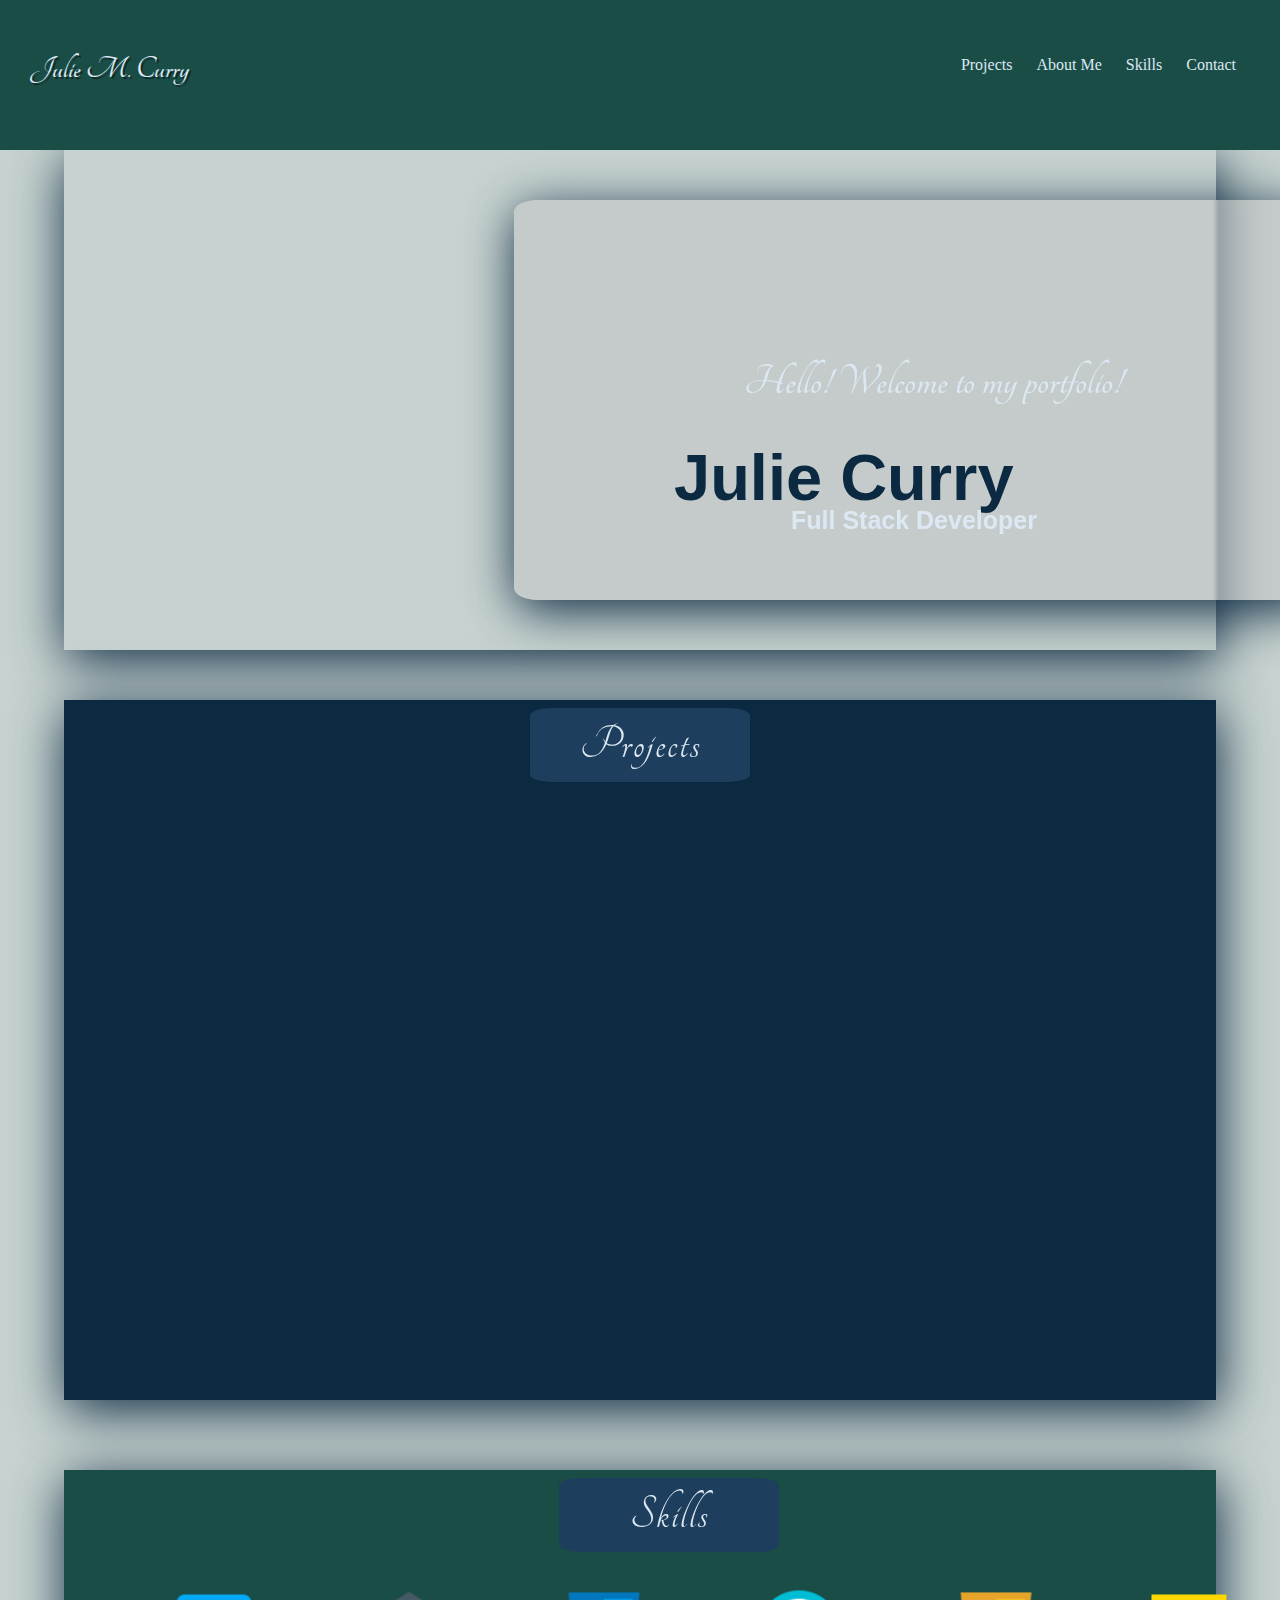
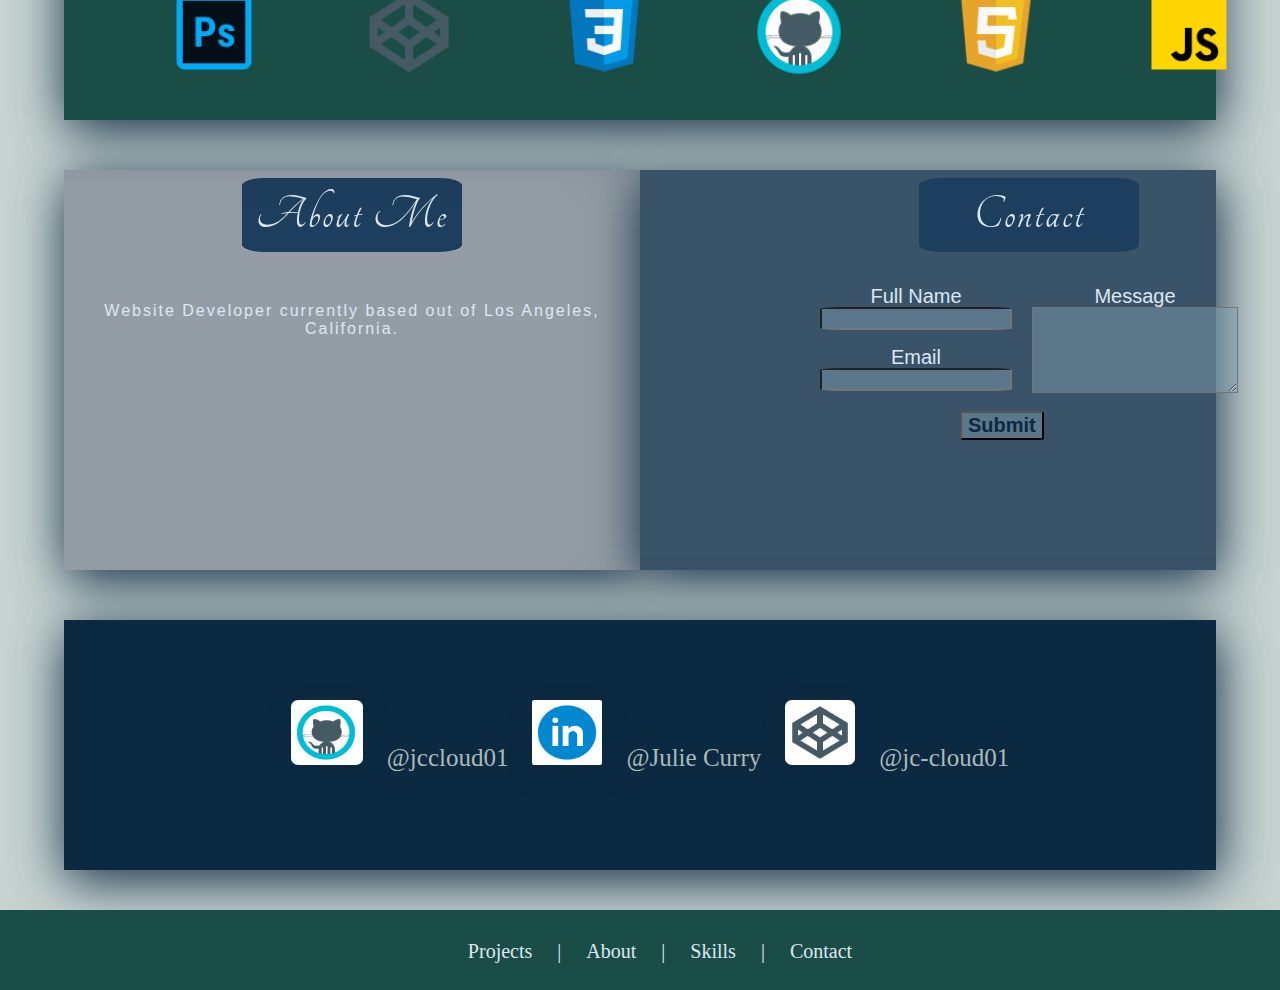
==== index.html @ d7bf548c "portfolio" ====
<!DOCTYPE html>
<html lang="en">

<head>
    <link rel="preconnect" href="https://fonts.googleapis.com">
    <link rel="preconnect" href="https://fonts.gstatic.com" crossorigin>
    <link href="https://fonts.googleapis.com/css2?family=Noto+Serif&family=Syncopate&family=Tangerine&display=swap" rel="stylesheet">
    <meta charset="UTF-8">
    <meta name="viewport" content="width=device-width, initial-scale=1.0">
    <meta http-equiv="X-UA-Compatible" content="ie=edge">
    <title>Julie M. Curry | Portfolio</title>
    <link rel="stylesheet" href="portfolio.css">
    <script src="https://code.jquery.com/jquery-3.4.1.js" integrity="sha256-WpOohJOqMqqyKL9FccASB9O0KwACQJpFTUBLTYOVvVU="
        crossorigin="anonymous"></script>
    <script>
        function SubForm() {
            $.ajax({
                url: 'https://api.apispreadsheets.com/data/19408/',
                type: 'post',
                data: $("#myForm").serializeArray(),
                success: function () {
                    alert("Contact Info Submitted!")
                },
                error: function () {
                    alert("There was an error!")
                }
            });
        }
    </script>
</head>

<body>
    <header class='outer-text' id='head'>

        <div class='begin-text'>

            <!-- Logo and Name -->
            <div class='full-name'>
                <h1>Julie M. Curry</h1>
            </div>
            <!-- Navigation -->
            <div class='first-navbar'>
                <ul>
                    <li id='top-navbar'>Projects</li>
                    <li id='top-navbar'>About Me</li>
                    <li id='top-navbar'>Skills</li>
                    <li id='top-navbar'>Contact</li>
                </ul>
            </div>

        </div>

    </header>
    <section class='sections'>

        <div class="section-one-background">
            <div class='backdrops' id='font-backdrop1'>

                <div class="inner-text" id='section-one'>
                    <h1 id='name'>Julie Curry</h1>
                    <h4 id='welcome'>Hello! Welcome to my portfolio!</h4>
                    <h3 id="design">Full Stack Developer</h3>
                </div>

            </div>
        </div>
        
        <div class="section-two-background">
            <div class='backdrops' id='font-backdrop2'>

                <div class="inner-text">
                    <h1 class='section-head' id='project-section'>Projects</h1>
                    <!-- Carousel -->

                </div>
            </div>
        </div>


        <div class="section-three-background">
            <div class='backdrops' id='font-backdrop3'>
                <div class="inner-text">
                    <h1 class="section-head" id='about-section'>About Me</h1>
                    <p class='section-text'>
                        Website Developer currently based out of Los Angeles, California. 
                    </p>
                    
                </div>

            </div>
        </div>

        <div class="section-four-background">
            <div class='backdrops' id='font-backdrop4'>
                <div class="inner-text">
                    <h1 class="section-head" id='skill-section'>Skills</h1>
                    <div class='icon-section1'>
                        <ul class='icons-one'>
                            <li class='skill-image' id='skill1'><img
                                        src='images/adobe-photoshop--v1.png'
                                        id='icons1' alt='photoshop'></li>
                            <li class='skill-image' id='skill2'><img
                                        src='images/codepen.png'
                                        id='icons1' alt='codepen'></li>
                            <li class='skill-image' id='skill3'><img
                                        src='images/css3.png'
                                        id='icons1' alt='css3'></li>
                            <li class='skill-image' id='skill4'><img
                                        src='images/github--v1.png'
                                        id='icons1' alt='github'></li>
                            <li class='skill-image' id='skill5'><img
                                        src='images/html-5--v2.png'
                                        id='icons1' alt='html5'></li>
                            <li class='skill-image' id='skill6'><img
                                        src='images/javascript--v1.png'
                                        id='icons1' alt='javascript'></li>
                        </ul>
                    </div>
                    
                </div>
                
            </div>
        </div>


        <div class="section-five-background">
            <div class='backdrops' id='font-backdrop5'>
                <div id='contact' class="inner-text">
                    <h1 class="section-head">Contact</h1>
                        <form id="myForm">
                            <div id='full-name-input'>
                            <label class='contact-form' >Full Name</label>
                            <br />
                            <input name="full_name" />
                            </div>
                            <br />
                            <div id='email-input'>
                            <label class='contact-form'>Email</label>
                            <br />
                            <input name="email" />
                            </div>
                            <br />
                            <div id='message-input'>
                            <label class='contact-form'>Message</label>
                            <br />
                            <textarea name="message">
                            </textarea>
                            </div>
                            <br />
                            <br />
                        </form>
                        <button class='contact-submit' onclick="SubForm()">Submit</button>

                </div>
            </div>
        </div>

        <div class="section-six-background">
            <div class='backdrops' id='font-backdrop6'>
                <div class="inner-text" id='media'>
                    <h1 class="section-head" id='media-section'>Media</h1>
                        <div class='icon-section'>
                            <ul class='icons'>
                                <li class='icon-image' id='img-one'><a href="https://github.com/jccloud01"><img
                                            src='images/github--v1.png'
                                            id='icons' alt='GitHub'></a></li>
                                            <li class='icon-image' id='username'>@jccloud01</li>
                                <li class='icon-image' id='img-two'><a href="https://www.linkedin.com/in/julie-curry-39a638207/"><img
                                            src='images/linkedin-circled--v5.gif'
                                            id='icons' alt='LinkedIn'></a></li>
                                            <li class='icon-image' id='username'>@Julie Curry</li>
                                <li class='icon-image' id='img-three'><a href="https://codepen.io/your-work"><img
                                            src='images/codepen.png'
                                            id='icons' alt='CodePen'></a></li>
                                            <li class='icon-image' id='username'>@jc-cloud01</li>
                            </ul>
                        </div>
                </div>
            </div>
        </div>
    </section>
    <footer class='outer-text' id='bottom'>
        <div class='last-navbar'>
            <ul>
                <li id='bottom-navbar'>Projects</li>
                <li id='bottom-navbar'>|</li>
                <li id='bottom-navbar'>About</li>
                <li id='bottom-navbar'>|</li>
                <li id='bottom-navbar'>Skills</li>
                <li id='bottom-navbar'>|</li>
                <li id='bottom-navbar'>Contact</li>
            </ul>
            
        </div>
        <p id='scroll'>Scroll to Top</p>
    </footer>

    <script src="project.js"></script>
</body>

</html>
---- portfolio.css ----
body {
	margin: 0 auto;
	width: 100%;
}
section {
    width: 100%;
}
.outer-text {
	margin: 0;
	background-color: #1b4d47;
	color: #dce8f3;
}
#head {
	position: absolute;
	top: 0;
	width: 100%;
	height: 150px;
}
.begin-text {
	display: inline-flex;
	justify-content: space-between;
	width: 95%;
	margin: 30px;
}
.full-name {
	font-family: 'Tangerine', cursive;
	color: #dce8f3;
	text-shadow: 2px 2px rgba(0, 0, 0, 0.5);
}
.first-navbar {
	display: flex;
}

#top-navbar {
	display: inline-flex;
	justify-content: space-evenly;
	padding: 10px;
}

#bottom {
	display: inline-block;
	position: absolute;
	bottom: 0;
	width: 100%;
	height: 100px;
}

#bottom-navbar,
#scroll {
	display: inline-block;
	justify-content: space-evenly;
	padding: 10px;
	align-content: center;
}

.section-one-background {
	background-image: url(https://res.cloudinary.com/deq09hmu3/image/upload/v1633995230/Portfolio/ali-kazal-z7ofnYF_qsI-unsplash-2_fnsjhk.jpg);
	background-position: center;
	background-repeat: no-repeat;
}
#section-one {
	margin-top: 40px;
	border-radius: 3%;
	background-color: rgba(196, 196, 196, 0.5);
	backdrop-filter: blur(2px);
	background-position: center;
}
#name {
	font-family: 'Syncopate', sans-serif;
	color: #0c2942;
}
#welcome {
    font-family: 'Tangerine', cursive;
	color: #dce8f3;
}
#design {
	font-family: 'Syncopate', sans-serif;
	color: #dce8f3;
}
.section-head {
	text-shadow: black;
	font-family: 'Tangerine', cursive;
	color: #dce8f3;
	letter-spacing: 2px;
	font-weight: 100;
}
.section-text {
	text-shadow: black;
	font-family: 'Syncopate', sans-serif;
	color: #dce8f3;
	letter-spacing: 2px;
	font-weight: 300;
}
.contact-form {
	font-family: 'Syncopate', sans-serif;
	color: #dce8f3;
}
.contact-submit {
	font-family: 'Syncopate', sans-serif;
	color: #0c2942;
}

@media (max-width: 475px) {
	#head {
		display: none;
	}
	section {
		display: inline;
	}
	.section-one-background {
        border-radius: 3%;
        display: flex;
        align-content: center;
        grid-column: span 1/2;
		margin: 0 auto;
		top: 0;
		border-radius: 0%;
		height: 250px;
		box-shadow: 2px 10px 50px #0c2942;
	}
	#section-one {
        display: inline-block;
		margin-top: 7.5vh;
		margin-left: 5.5vh;
		width: 300px;
		height: 150px;
		box-shadow: 2px 10px 50px #0c2942;
	}
	#name {
		display: flex;
		font-size: 45px;
		margin-top: 30px;
		margin-left: 68px;
		justify-content: center;
	}
	#design {
		display: flex;
		font-size: 25px;
		justify-content: center;
		margin-top: -35px;
	}

	#welcome {
		display: none;
	}
	#design {
		display: flex;
		font-size: 15px;
	}
	.section-head {
		font-size: 45px;
		margin-top: 15px;
		background-color: rgba(65, 105, 96, 0.45);
		width: 200px;
		border-radius: 5%;
		box-shadow: 2px 10px 50px black;
		display: inline-block;
		text-align: center;
	}
	.section-text {
		display: inline-block;
		text-align: center;
		font-size: 15px;
		padding: 8px;
		width: 300px;
		border-radius: 5%;
		background-color: rgba(46, 112, 98, 0.45);
		height: 80px;
	}
	.icons {
		list-style: none;
		display: inline-flex;
		align-content: center;
		padding: 5px;
	}
	.icons-one {
        align-content: center;
		list-style: none;
		display: inline-grid;
		grid-template-rows: 50px 50px 50px;
        grid-template-columns: 60px 60px;
        width: 50px;
        column-gap: 20px;
        margin-top: -20px;
        margin-left: -20px;
	}
	#icons1 {
		width: 60px;
		height: 55px;
		border-radius: 5%;
        box-shadow: 2px 10px 20px black;
	}
	#skill1 {
        grid-column: 1;
		grid-row: 1;
	}
    #skill2 {
        grid-column: 1;
        grid-row: 2;
    }
    #skill3 {
        grid-column: 2;
        grid-row: 1;
    }
    #skill4 {
        grid-column: 2;
        grid-row: 2;
    }
    #skill5 {
        grid-column: 3;
        grid-row: 1;
    }
    #skill6 {
        grid-column: 3;
        grid-row: 2;
    }

    #icons {
		width: 50px;
		height: 45px;
		margin-bottom: 25px;
		padding: 2px;
	}
	#media {
		text-align: center;
	}
	.icon-section1 {
		display: flex;
		align-content: center;
	}
	.icon-section {
		margin-top: -10px;
		width: 100%;
		text-align: center;
		height: 50px;
	}
	#img-one {
		background-color: white;
		background-position: center;
		height: 50px;
		width: 55px;
        margin-right: 15px;
		border-radius: 10%;
		padding-right: 2px;
		box-shadow: 1px 10px 20px #0c2942;
	}
	#img-two {
		background-color: white;
		background-position: center;
		height: 50px;
		width: 55px;
        margin-right: 15px;
		border-radius: 10%;
		padding-left: 5px;
		box-shadow: 1px 10px 20px #0c2942;
	}
	#img-three {
		background-color: white;
		background-position: center;
		height: 50px;
		width: 55px;
        margin-right: 5px;
		border-radius: 10%;
		box-shadow: 1px 10px 20px #0c2942;
	}
	.section-two-background {
		background-color: #0c2942;
		margin-top: 20px;
		width: 100%;
		text-align: center;
		height: 300px;
		box-shadow: 2px 10px 50px #0c2942;
	}
	.section-three-background {
		background-color: #dce8f3;
		margin-top: 20px;
		width: 100%;
		text-align: center;
		height: 300px;
		box-shadow: 2px 10px 50px #0c2942;
	}
	.section-four-background {
		background-color: #1b4d47;
		margin-top: 20px;
		width: 100%;
		text-align: center;
		height: 300px;
		box-shadow: 2px 10px 50px #0c2942;
	}
	.section-five-background {
		background-color: #0c2942;
		margin-top: 20px;
		width: 100%;
		text-align: center;
		height: 300px;
		box-shadow: 2px 10px 50px #0c2942;
	}
    textarea,
    input {
		background-color: rgba(46, 112, 98, 0.45);
		font-family: 'Times New Roman', Times, serif;
		font-size: 15px;
		letter-spacing: 2px;
		border-radius: 5%;
        border-color:rgb(170, 187, 183)
	}
	.contact-form {
		font-size: 20px;
		line-height: 20px;
		border-radius: 5%;
	}
	#contact.inner-text {
		display: inline-block;
		justify-content: center;
	}
	#myForm {
		display: grid;
		grid-template-columns: repeat(3);
		grid-template-rows: repeat(2);
		row-gap: 10px;
		column-gap: 5px;
	}
	#full-name-input {
		grid-row: 1;
		grid-column: 1;
	}
	#email-input {
		grid-column: 1;
		grid-row: 2;
	}
	#message-input {
		grid-column: 2;
		grid-row: span 1 / 2;
	}
	.inner-text {
		display: inline-block;
		align-content: center;
		height: 50px;
	}
    .section-six-background {
		background-color: #0c2942;
		margin-top: 20px;
		width: 100%;
		text-align: center;
		height: 200px;
		box-shadow: 2px 10px 50px #0c2942;
	}
	#bottom {
		position: relative;
		bottom: 0;
		margin-top: 20px;
	}
	#bottom-navbar {
		display: none;
	}
	#scroll {
		display: flex;
		align-items: center;
		font-size: 25px;
	}
    .icons-one {
		list-style: none;
		display: grid;
		grid-template-rows: repeat(3);
		grid-template-columns: repeat(2);
		margin-right: 50px;
		column-gap: 20px;
		row-gap: 20px;
	}
	#skill1 {
		grid-row: 1;
		grid-column: 1;
	}
	#skill2 {
		grid-column: 2;
		grid-row: 1;
	}
	#skill3 {
		grid-row: 2;
		grid-column: 1;
	}
	#skill4 {
		grid-row: 2;
		grid-column: 2;
	}
	#skill5 {
		grid-row: 3;
		grid-column: 2;
	}
	#skill6 {
		grid-row: 3;
		grid-column: 1;
	}
	.skill-image {
		display: flex;
		width: 75px;
		height: 100px;
	}
    #scroll {
        position: relative;
        bottom: 0;
    }
}

@media (min-width: 768px) and (max-width: 1023px) {
	body {
		background-color: rgb(170, 187, 183);
		margin: 0;
		width: 100%;
	}
	#head {
		display: none;
	}
	section {
		width: 100%;
		display: grid;
		grid-template-rows: 350px 500px 500px 300px 200px 40px;
		grid-template-columns: 50% 50%;
		row-gap: 40px;
		column-gap: 20px;
	}
	.section-one-background {
        border-radius: 3%;
		grid-column-start: span 2;
		margin: 0 auto;
		top: 0;
		width: 100%;
		border-radius: 0%;
		height: 350px;
		box-shadow: 2px 10px 50px #0c2942;
		display: grid;
		grid-row: 1;
	}
	#section-one {
		margin-top: 50px;
		margin-left: 150px;
		width: 500px;
		height: 250px;
		box-shadow: 2px 10px 50px #0c2942;
	}
	#name {
		display: flex;
		font-size: 65px;
		margin-top: 50px;
		text-align: center;
	}
	#design {
		display: flex;
		font-size: 45px;
		justify-content: center;
		margin-top: -35px;
	}
	#welcome {
		display: none;
	}
	
	.section-head {
		font-size: 65px;
		margin-top: 15px;
		background-color: rgba(65, 105, 96, 0.45);
		width: 200px;
		border-radius: 5%;
		box-shadow: 2px 10px 50px black;
		display: inline-block;
		text-align: center;
	}
	.section-text {
		display: inline-block;
		line-height: 30px;
		font-size: 20px;
		padding: 8px;
		width: 300px;
		border-radius: 5%;
		background-color: rgba(46, 112, 98, 0.45);
		height: 200px;
		margin-top: 20px;
	}
	.section-two-background {
		grid-column-start: span 2;
		grid-row: 2;
		background-color: #0c2942;
		margin-top: 20px;
		width: 100%;
		text-align: center;
		height: 500px;
		box-shadow: 2px 10px 50px #0c2942;
	}
	.section-three-background {
		grid-column: 1;
		grid-row: 3;
		background-color: #dce8f3;
		margin-top: 20px;
		width: 100%;
		text-align: center;
		height: 500px;
		box-shadow: 2px 10px 50px #0c2942;
	}
	.section-four-background {
		grid-column: 2;
		grid-row: 3;
		background-color: #1b4d47;
		margin-top: 20px;
		width: 100%;
		text-align: center;
		height: 500px;
		box-shadow: 2px 10px 50px #0c2942;
	}
	.section-five-background {
		display: inline-flex;
		margin-top: 20px;
		grid-column-start: span 2;
		grid-row: 4;
		background-color: #0c2942;
		width: 100%;
		text-align: center;
		height: 300px;
		box-shadow: 2px 10px 50px #0c2942;
	}
	#contact.inner-text {
		margin-left: 180px;
		display: inline-block;
		justify-content: center;
	}
	.contact-form {
		font-size: 20px;
		line-height: 20px;
		border-radius: 5%;
		padding: 10px;
	}
	input {
		background-color: rgba(46, 112, 98, 0.45);
		font-family: 'Times New Roman', Times, serif;
		font-size: 15px;
		letter-spacing: 2px;
		border-radius: 10%;
	}
	textarea {
		height: 80px;
		width: 200px;
	}
	.contact-submit {
		font-size: 20px;
		font-weight: bold;
		border-radius: 5%;
	}
	button {
		display: flex;
		margin-top: -80px;
		margin-left: 140px;
		background-color: rgba(46, 112, 98, 0.9);
	}
	#myForm {
		display: grid;
		grid-template-columns: repeat(3);
		grid-template-rows: repeat(2);
		row-gap: 20px;
		column-gap: 20px;
	}
	#full-name-input {
		grid-row: 1;
		grid-column: 1;
	}
	#email-input {
		margin-top: -70px;
		grid-column: 1;
		grid-row: 2;
	}
	#message-input {
		grid-column: 2;
		grid-row: span 1 / 2;
	}
	.section-six-background {
		display: inline-block;
		grid-column-start: span 2;
		grid-row: 5;
		background-color: #0c2942;
		margin-top: 20px;
		width: 100%;
		text-align: center;
		height: 250px;
		box-shadow: 2px 10px 50px #0c2942;
	}
	.inner-text {
		display: inline-block;
		align-content: center;
		height: 50px;
	}
	#icons {
		display: inline-block;
		list-style: none;
		height: 65px;
		width: 70px;
		padding: 1px;
		border-radius: 5%;
		margin-top: -1px;
	}
	.icon-image {
		display: inline-flex;
		justify-content: center;
		margin-right: 20px;
	}
	.icon-section1 {
		display: flex;
		align-content: center;
		margin-top: -20px;
	}
	.icon-section {
		margin-top: -10px;
		width: 100%;
		text-align: center;
	}
	#img-one {
		background-color: white;
		background-position: center;
		height: 65px;
		width: 70px;
		border-radius: 10%;
		padding-right: 2px;
		box-shadow: 1px 10px 20px #0c2942;
	}
	#img-two {
		background-color: white;
		background-position: center;
		height: 65px;
		width: 70px;
		border-radius: 10%;
		box-shadow: 1px 10px 20px #0c2942;
	}
	#img-three {
		background-color: white;
		background-position: center;
		height: 65px;
		width: 70px;
		border-radius: 10%;
		box-shadow: 1px 10px 20px #0c2942;
	}
	.icons-one {
		list-style: none;
		display: grid;
		grid-template-rows: repeat(3);
		grid-template-columns: repeat(2);
		margin-right: 50px;
		column-gap: 20px;
		row-gap: 20px;
	}
	#skill1 {
		grid-row: 1;
		grid-column: 1;
	}
	#skill2 {
		grid-column: 2;
		grid-row: 1;
	}
	#skill3 {
		grid-row: 2;
		grid-column: 1;
	}
	#skill4 {
		grid-row: 2;
		grid-column: 2;
	}
	#skill5 {
		grid-row: 3;
		grid-column: 2;
	}
	#skill6 {
		grid-row: 3;
		grid-column: 1;
	}
	.skill-image {
		display: flex;
		width: 75px;
		height: 100px;
	}
	.last-navbar {
		display: none;
	}
	#bottom {
		position: relative;
		margin-top: 40px;
		bottom: 0;
	}
	#scroll {
		width: 100%;
		height: 5px;
		font-size: 40px;
		margin-top: 5px;
		text-align: center;
	}
}






@media (min-width: 1024px) {
    body {
        margin: 0 auto;
        width: 100%;
        background-color: rgb(199, 211, 208);
    }
    #head {
        position: relative;
        top: 0;
        width: 100%;
        height: 150px;
    }
    
    .sections {
        display: grid;
        grid-template-columns: 5% 45% 45% 5%;
        grid-template-rows: 500px 700px 250px 400px 250px;
        row-gap: 50px;
    }
    .section-one-background {
        grid-row: 1;
        grid-column-start: 2;
        grid-column-end: 4;
        box-shadow: 1px 10px 20px #0c2942;
        border-radius: 3%;
		width: 100%;
		border-radius: 0%;
		height: 100%;
		box-shadow: 2px 10px 50px #0c2942;
		display: grid;
    }

    #section-one {
		margin-top: 50px;
		margin-left: 450px;
		width: 800px;
		height: 400px;
		box-shadow: 2px 10px 50px #0c2942;
	}
	#name {
		display: flex;
		font-size: 65px;
		margin-top: 200px;
        margin-left: 160px;
	}
	#design {
		display: flex;
		font-size: 25px;
		justify-content: center;
		margin-top: 100px;
	}
	#welcome {
		display: flex;
        font-size: 45px;
        margin-top: -200px;
        margin-left: 230px;
	}



    .section-two-background {
        grid-row: 2;
        grid-column-start: 2;
        grid-column-end: 4;
        background-color: #0c2942;
		width: 100%;
		text-align: center;
		height: 100%;
		box-shadow: 2px 10px 50px #0c2942;
    }

    .section-three-background {
        grid-row: 4;
        grid-column: 2;
        background-color: #949da5;
		margin-top: 20px;
		text-align: center;
		height: 100%;
		box-shadow: 2px 10px 50px #0c2942;

    }
    .section-four-background {
        grid-row: 3;
        grid-column-start: 2;
        grid-column-end: 4;
        background-color: #1b4d47;
		margin-top: 20px;
        text-align: center;
		height: 100%;
		box-shadow: 2px 10px 50px #0c2942;

    }
    .section-head {
        display: inline-block;
        margin-top: 8px;
        width: 200px;
        padding:10px;
        text-align:center;
        font-size: 50px;
        border-radius: 10%;
        background-color: #1d3e5c;
    }
    .section-five-background {
        grid-row: 4;
        grid-column: 3;
        display: inline-flex;
		margin-top: 20px;
		background-color: #395369;
		width: 100%;
		text-align: center;
		height: 100%;
		box-shadow: 2px 10px 50px #0c2942;
    }

    #contact.inner-text {
		margin-left: 180px;
		display: inline-block;
		justify-content: center;
	}
	.contact-form {
		font-size: 20px;
		line-height: 20px;
		border-radius: 5%;
		padding: 10px;
	}
	input {
		background-color: rgba(134, 163, 180, 0.45);
		font-family: 'Times New Roman', Times, serif;
		font-size: 15px;
		letter-spacing: 2px;
		border-radius: 10%;
	}
	textarea {
		height: 80px;
		width: 200px;
        background-color: rgba(134, 163, 180, 0.45);
	}
	.contact-submit {
		font-size: 20px;
		font-weight: bold;
		border-radius: 5%;
	}
	button {
		display: flex;
		margin-top: -80px;
		margin-left: 140px;
		background-color: rgba(134, 163, 180, 0.45);
	}
	#myForm {
		display: grid;
		grid-template-columns: repeat(3);
		grid-template-rows: repeat(2);
		row-gap: 20px;
		column-gap: 20px;
	}
	#full-name-input {
		grid-row: 1;
		grid-column: 1;
	}
	#email-input {
		margin-top: -70px;
		grid-column: 1;
		grid-row: 2;
	}
	#message-input {
		grid-column: 2;
		grid-row: span 1 / 2;
	}

    .section-six-background {
        grid-row: 5;
        grid-column-start: 2;
        grid-column-end: 4;
        display: inline-block;
		background-color: #0c2942;
		margin-top: 20px;
		width: 100%;
		text-align: center;
		height: 100%;
		box-shadow: 2px 10px 50px #0c2942;
        margin-bottom: 40px;
    }
    #media-section {
        display: none;
    }
    .inner-text {
		display: inline-block;
		align-content: center;
		height: 50px;
	}
	#icons {
		display: inline-block;
		list-style: none;
		height: 65px;
		width: 70px;
		padding: 1px;
		border-radius: 5%;
		margin-top: -1px;
	}
	.icon-image {
		display: inline-flex;
		justify-content: center;
		margin-right: 20px;
	}
    #username {
        display: inline-flex;
        font-size: 25px;
        color:rgb(170, 187, 183);
    }
	.icon-section1 {
		display: flex;
		align-content: center;
		margin-top: -20px;
	}
	.icon-section {
		margin-top: 80px;
		width: 100%;
		text-align: center;
	}
	#img-one {
		background-color: white;
		background-position: center;
		height: 65px;
		width: 70px;
		border-radius: 10%;
		padding-right: 2px;
		box-shadow: 1px 10px 20px #0c2942;
	}
	#img-two {
		background-color: white;
		background-position: center;
		height: 65px;
		width: 70px;
		border-radius: 10%;
		box-shadow: 1px 10px 20px #0c2942;
	}
	#img-three {
		background-color: white;
		background-position: center;
		height: 65px;
		width: 70px;
		border-radius: 10%;
		box-shadow: 1px 10px 20px #0c2942;
	}
	.icons-one {
		list-style: none;
		display: inline-flex;

	}
	#skill1,
    #skill2,
    #skill3,
    #skill4,
    #skill5,
    #skill6 {
		padding-right: 60px;
        padding-left: 60px;
	}
	.skill-image {
		display: flex;
		width: 75px;
		height: 100px;
	}

    .last-navbar {
        font-size: 20px;
        
    }
    #bottom-navbar {
        display: inline-flex;
        padding-right: 10px;
        padding-left: 10px;
    }
    #bottom {
        text-align: center;
        position: relative;
        bottom: 0;
        margin-top: 60px;
        height: 80px;
        width: 100%;
    }
    #scroll {
        display: none;
	}
    
}
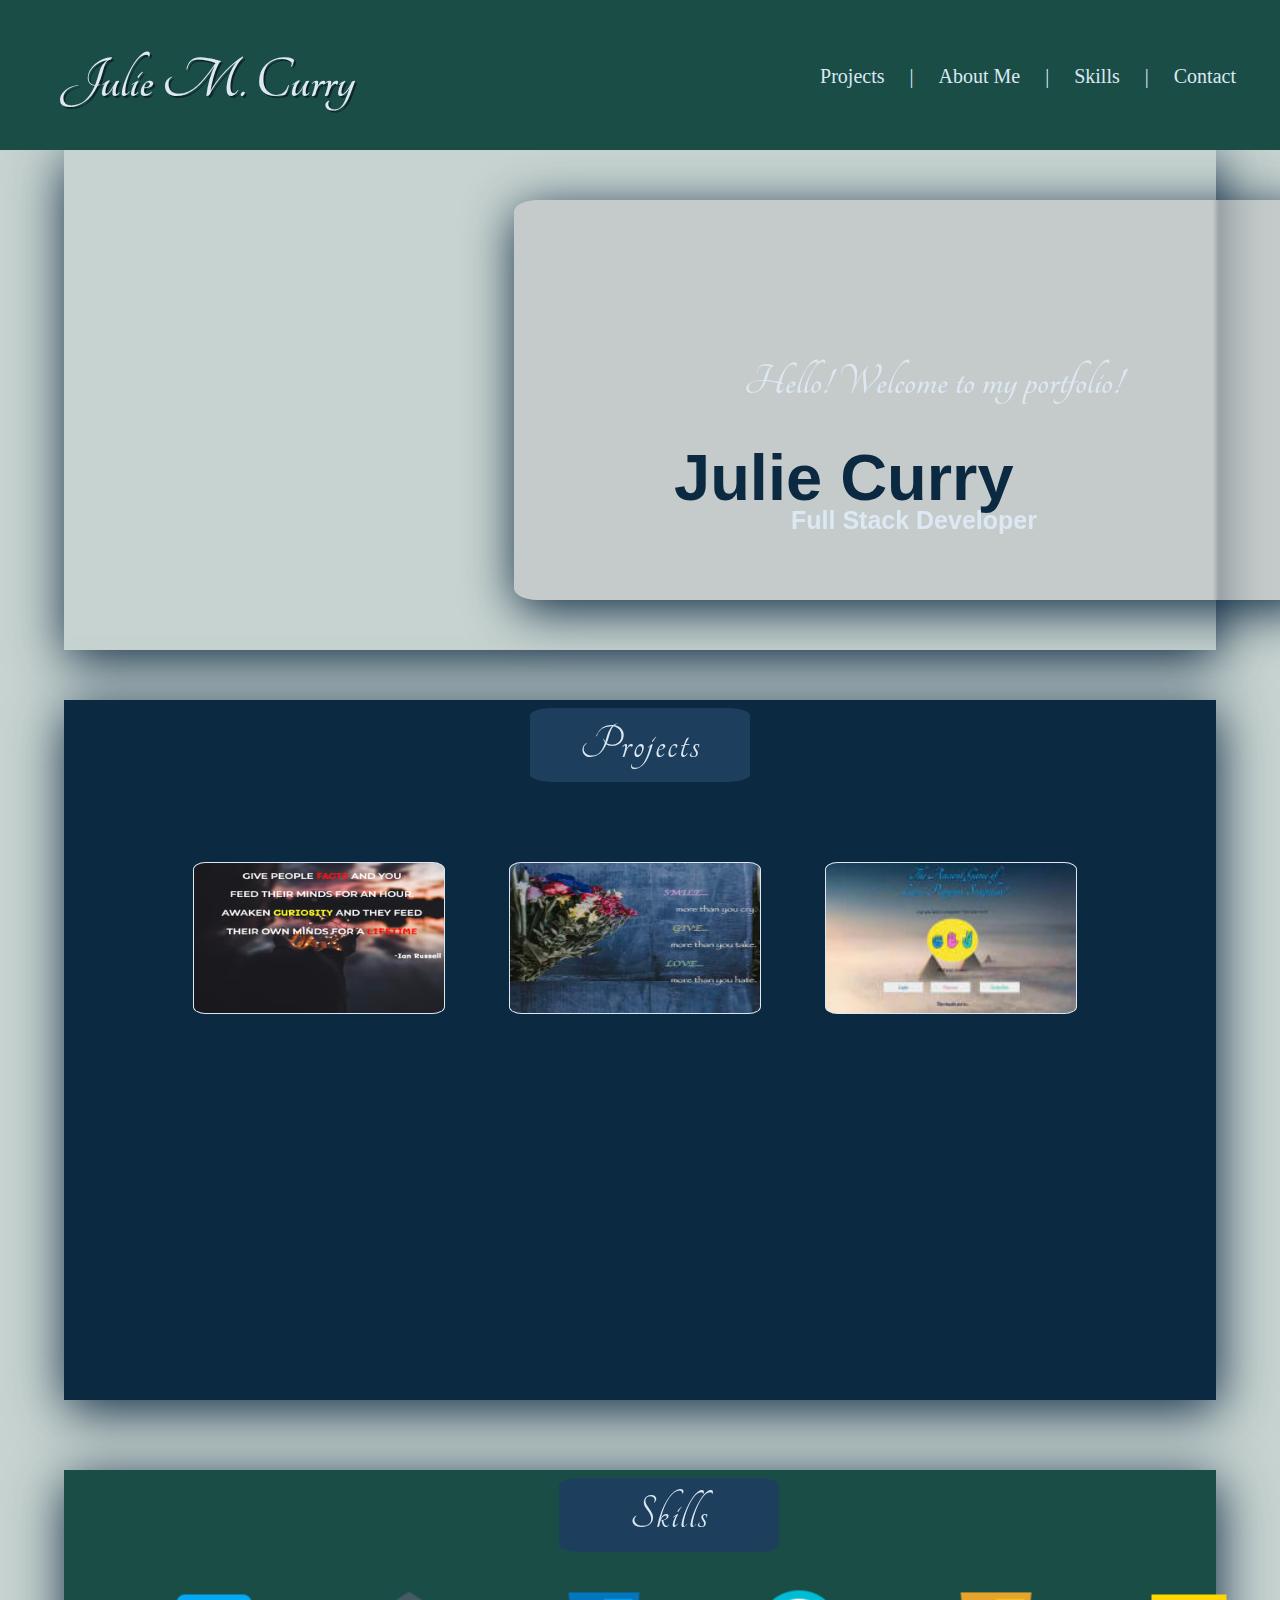
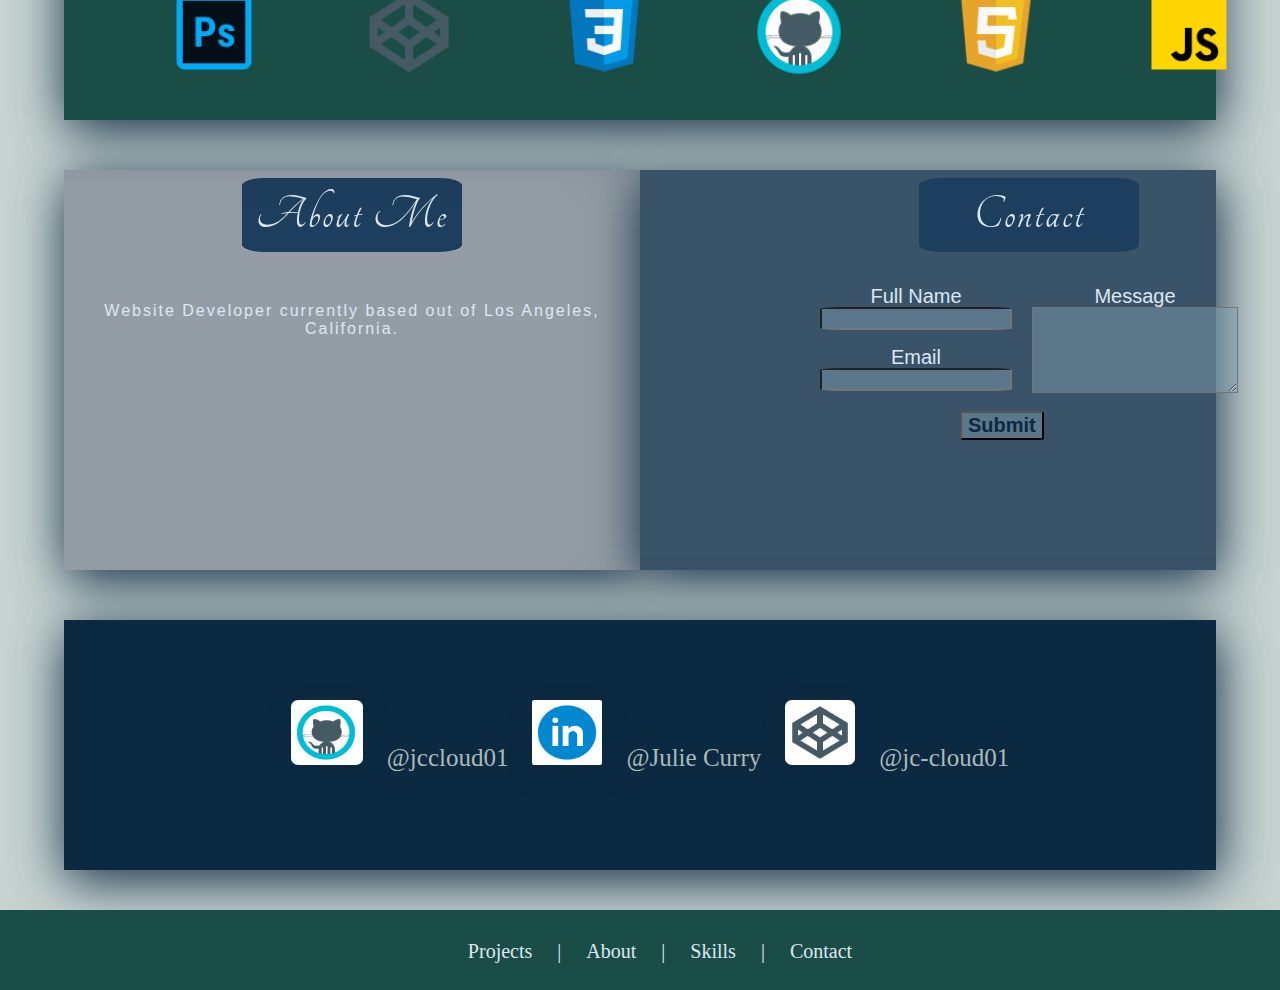
==== commit 2ba2e404: "Portfolio-10/4" ====
--- a/index.html
+++ b/index.html
@@ -42,8 +42,11 @@
             <div class='first-navbar'>
                 <ul>
                     <li id='top-navbar'>Projects</li>
+                    <li id='top-navbar'>|</li>
                     <li id='top-navbar'>About Me</li>
+                    <li id='top-navbar'>|</li>
                     <li id='top-navbar'>Skills</li>
+                    <li id='top-navbar'>|</li>
                     <li id='top-navbar'>Contact</li>
                 </ul>
             </div>
@@ -71,6 +74,15 @@
                 <div class="inner-text">
                     <h1 class='section-head' id='project-section'>Projects</h1>
                     <!-- Carousel -->
+                    <div class='car-section'>
+                        <ul class='car-icon'>
+                            <li class='car-image' id='car1'><img src='images/instagramquote.jpeg' id='car-icon' alt='instagram-quote'></li>
+
+                            <li class='car-image' id='car2'><img src='images/instagramquote2.jpeg' id='car-icon' alt='instagram-quote2'></li>
+
+                            <li class='car-image' id='car3'><img src='images/lapis-game.jpeg' id='car-icon' alt='lapis-game'></li>
+                        </ul>
+                    </div>
 
                 </div>
             </div>
--- a/portfolio.css
+++ b/portfolio.css
@@ -706,7 +706,15 @@
         width: 100%;
         height: 150px;
     }
-    
+    .full-name {
+        font-size: 30px;
+        margin-top: -20px;
+        margin-left: 30px;
+    }
+    .first-navbar {
+        font-size: 20px;
+        margin-top: 5px;
+    }
     .sections {
         display: grid;
         grid-template-columns: 5% 45% 45% 5%;
@@ -763,6 +771,29 @@
 		text-align: center;
 		height: 100%;
 		box-shadow: 2px 10px 50px #0c2942;
+    }
+
+    .car-section {
+        display: flex;
+        margin-right: 50px;
+        align-content: center;
+        width: 100%;
+        height: 400px;
+    }
+    .car-image {
+        display: inline-block;
+        padding: 30px;
+    }
+    #car-icon:hover {
+        width: 350px;
+        height: 250px;
+    }
+    #car-icon {
+        border-radius: 5%;
+        padding: 1px;
+        background-color: #dce8f3;
+        width: 250px;
+        height: 150px;
     }
 
     .section-three-background {
